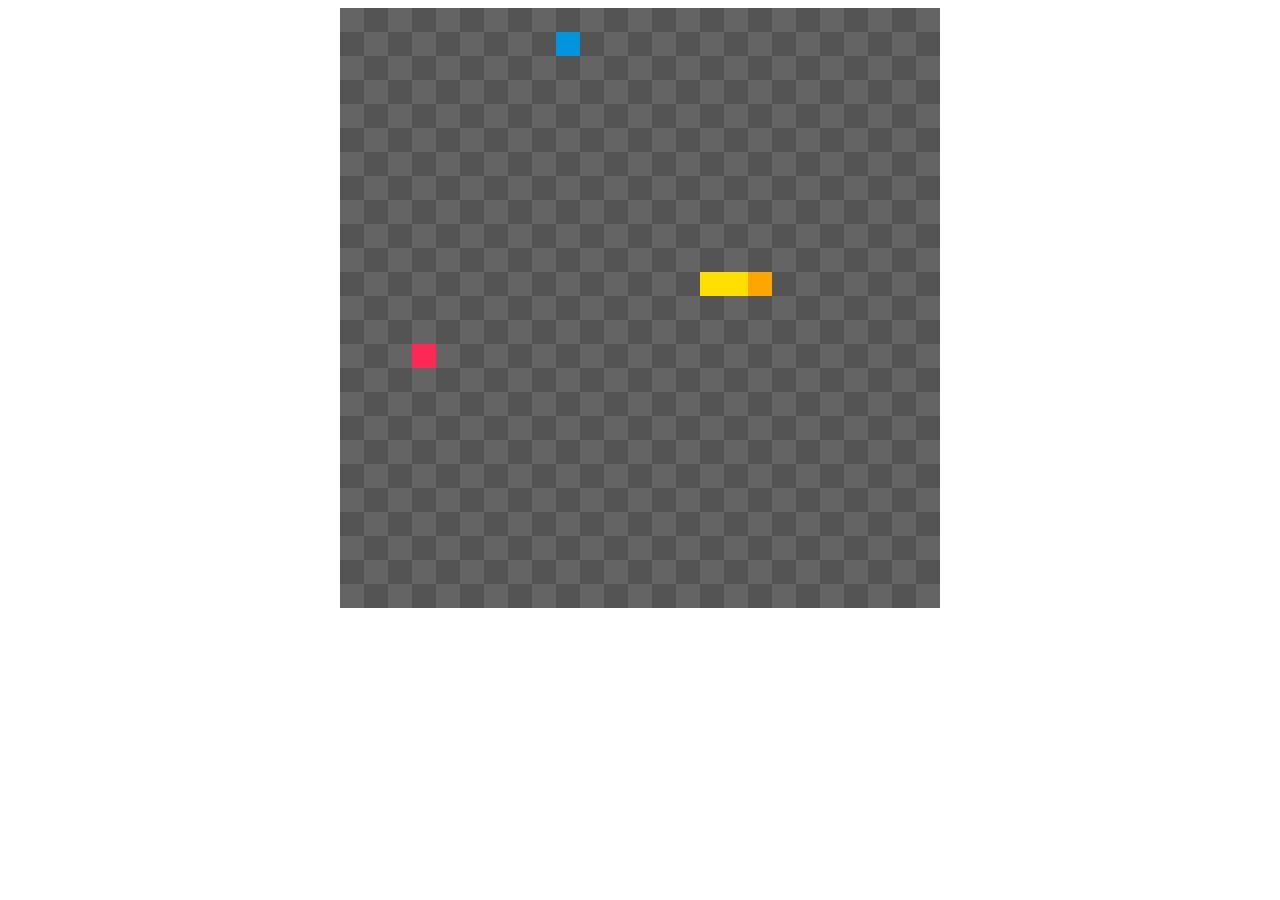
==== SNAKE2/index.html @ 94cac1e6 "Changes to be committed: 	modified:   SNAKE/game.js 	new file:   SNAKE2/index.html 	new file:   SNAK" ====
<!DOCTYPE html>
<html lang="en">
   <head>
      <meta charset="UTF-8" />
      <meta http-equiv="X-UA-Compatible" content="IE=edge" />
      <meta name="viewport" content="width=device-width, initial-scale=1.0" />
      <title>Snake</title>
      <link rel="stylesheet" href="style.css" />
   </head>
   <body>
      <div id="app"></div>
      <div id="app1"></div>
      <script src="snake.js"></script>
   </body>
</html>
---- SNAKE2/style.css ----
* {
   box-sizing: border-box;
}

#app {
   display: flex;
   justify-content: center;
   align-items: center;
   width: 600px;
   height: 600px;
   margin: 0 auto;
}
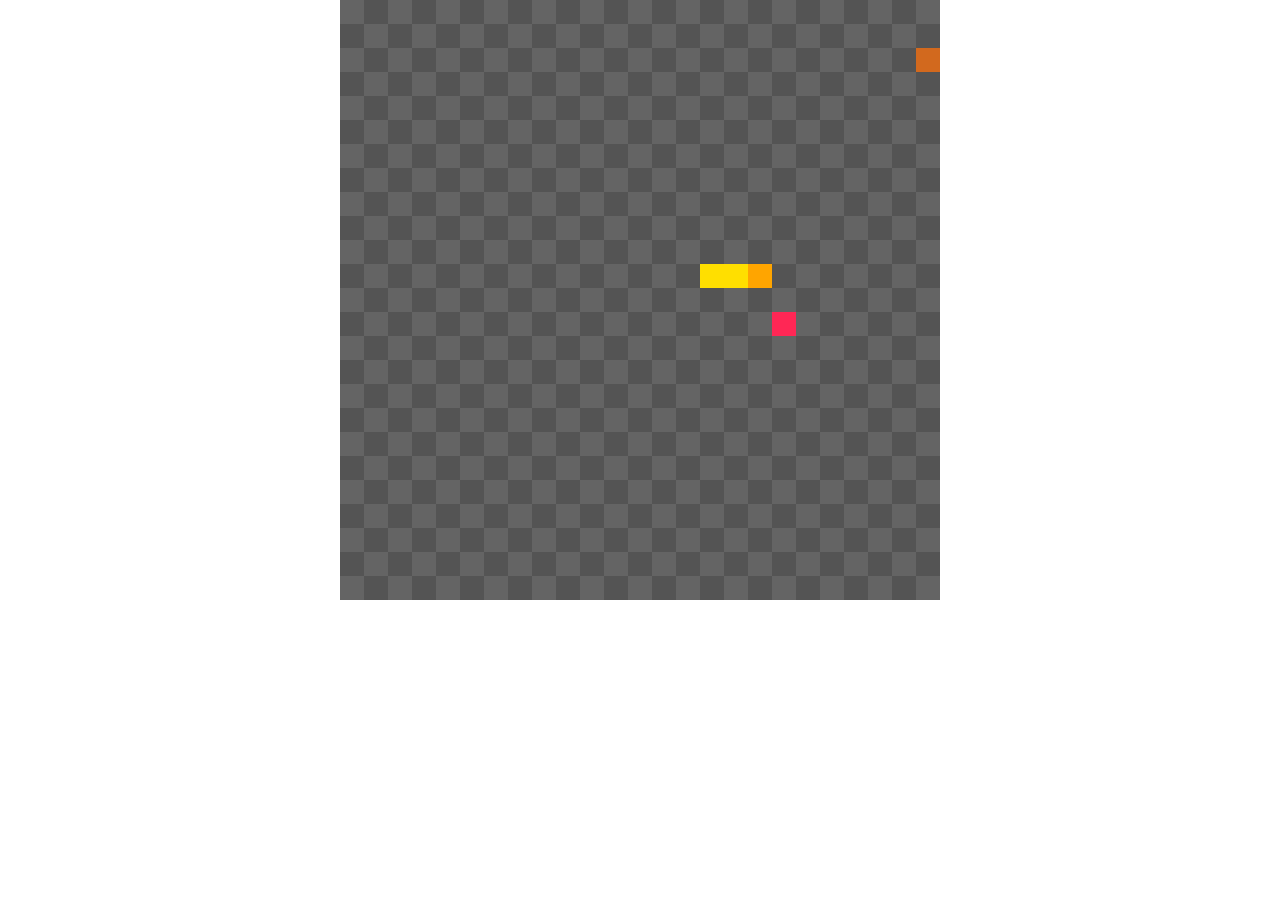
==== commit a189cd7c: "Changes to be committed: 	modified:   SNAKE2/index.html 	modified:   SNAKE2/snake.js 	modified:   SN" ====
--- a/SNAKE2/index.html
+++ b/SNAKE2/index.html
@@ -9,7 +9,6 @@
    </head>
    <body>
       <div id="app"></div>
-      <div id="app1"></div>
       <script src="snake.js"></script>
    </body>
 </html>
--- a/SNAKE2/style.css
+++ b/SNAKE2/style.css
@@ -1,4 +1,6 @@
 * {
+   padding: 0;
+   margin: 0;
    box-sizing: border-box;
 }
 
